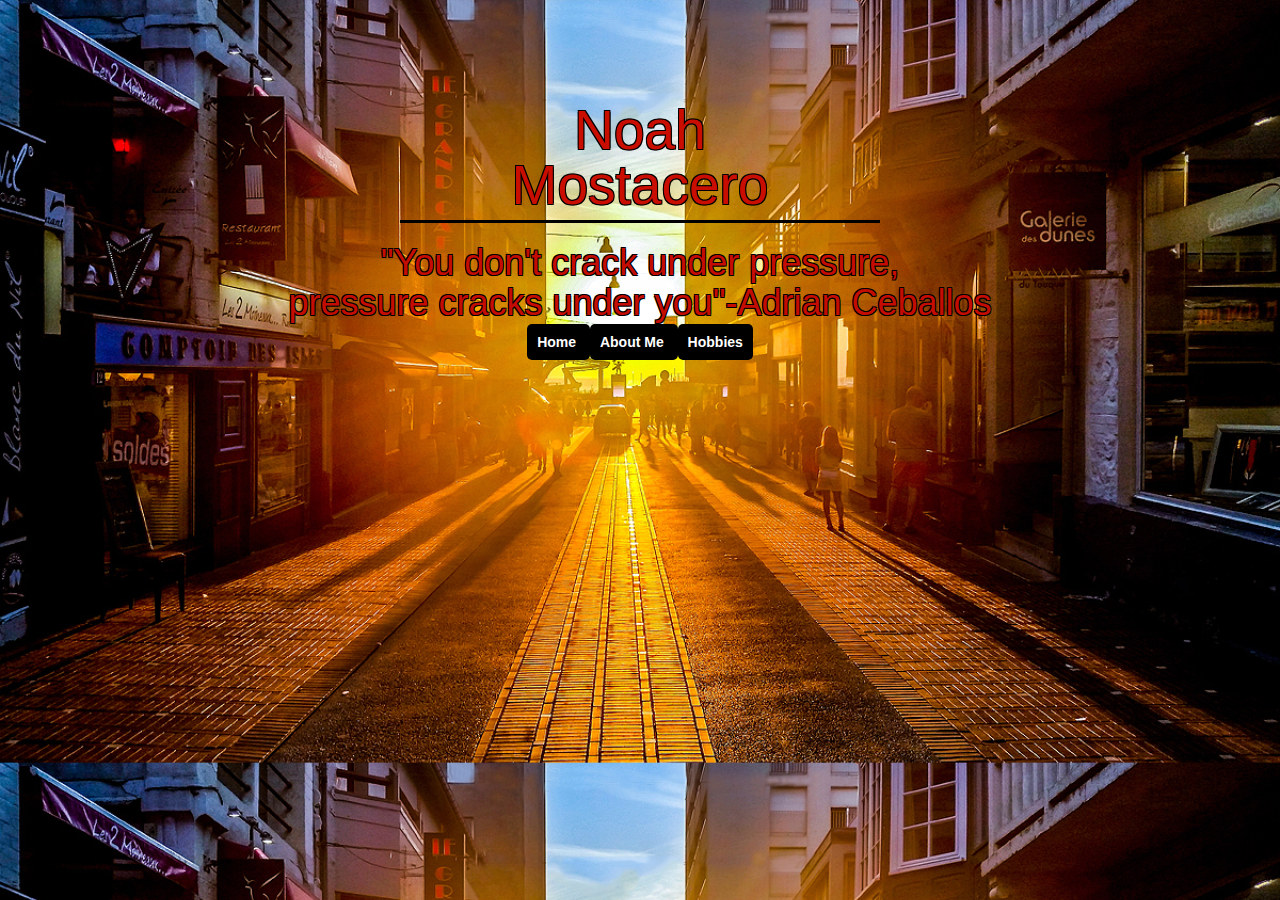
==== public_html/index.html @ 5cb009ca "Ripped last project, Fixed Links" ====
<!DOCTYPE html>
<!--
To change this license header, choose License Headers in Project Properties.
To change this template file, choose Tools | Templates
and open the template in the editor.
-->
<html lang="en">
    <head>
        <title>Noah Mostacero-Portfolio Website</title>
        <meta charset="UTF-8">
        <meta name="viewport" content="width=device-width, initial-scale=1.0">
        <link rel="stylesheet" type="text/css" href="lol.css">
        <link type="text/css" rel="stylesheet" href="css/bootstrap-theme.css">
        <link type="text/css" rel="stylesheet" href="css/bootstrap.css">
        <style type="text/css"></style>
            </head>
    <body class="bcolor" id="mydiv">
        <header>

        </header>
        <div class="bigdivbox">
        <div>
            <h1 id="noah"><center>Noah</center></h1>
        </div>
        <div>
            <h1 id="mostacero"><center>Mostacero</center></h1>
        </div>
            <div class="line">
                
            </div>
            <div>
                <h1 id="adriansquote"><center>"You don't crack under pressure, <br>pressure cracks under you"-Adrian Ceballos</center></h1>
            </div>
            <div>
            <nav>
                <li>
                <a href="index.html" style="text-decoration: none;" id="button1">
                    Home
                </a>
                <a href="aboutme.html" style="text-decoration: none;" id="button2">
                    About Me
                </a>
                <a href="hobbies.html" style="text-decoration: none;" id="button3">
                    Hobbies
                </a>
                    </li>
            </nav>
            </div>
        </div>
        <script src="http://ajax.googleapis.com/ajax/libs/jquery/1.11.1/jquery.min.js"></script>
        <script type="text/javascript" src="js/bootstrap.min.js"></script>
    </body>
</html>
---- public_html/lol.css ----
/*
To change this license header, choose License Headers in Project Properties.
To change this template file, choose Tools | Templates
and open the template in the editor.
*/
/* 
    Created on : Aug 29, 2014, 10:34:58 AM
    Author     : Student
*/
/* this is all indexx */
.bcolor{
    background-image: url('coolsun.jpg'); background-repeat: no-repeat ,center, center, fixed;
    background-size: 100%;
}
#noah{
    color: rgba(251, 17, 0, 0.8);
    margin: 100px 300px 0px 300px;
    height: 55px;
    font-size: 55px;
    text-shadow:
    -1px -1px 0 #000,
    1px -1px 0 #000,
    -1px 1px 0 #000,
    1px 1px 0 #000;  
}
#mostacero{
    color: rgba(251, 17, 0, 0.8);
    margin: 0px 300px 0px 300px;
    height: 55px;
    font-size: 55px;
    text-shadow:
    -1px -1px 0 #000,
    1px -1px 0 #000,
    -1px 1px 0 #000,
    1px 1px 0 #000;  
}
.bigdivbox{
    height: 500px;
}
.line{
    background-color: black;
    height: 3px;
    margin: 10px 400px 0px 400px;
}
li{
    text-align: center;
    list-style-type: none;
}
#button1{
  display: block;
  width: 115px;
  height: 25px;
  background-color: black;
  padding: 10px;
  text-align: center;
  border-radius: 5px;
  color: white;
  font-weight: bold;
  margin: 0px 0px 0px 0px;
  display: inline;
}
#button2{
  display: block;
  width: 115px;
  height: 25px;
  background-color: black;
  padding: 10px;
  text-align: center;
  border-radius: 5px;
  color: white;
  font-weight: bold;
  margin: 0px 0px 0px 0px;
  display: inline;
}
#button3{
  display: block;
  width: 115px;
  height: 25px;
  background-color: black;
  padding: 10px;
  text-align: center;
  border-radius: 5px;
  color: white;
  font-weight: bold;
  margin: 0px 0px 0px 0px;
  display: inline;
}
#adriansquote{
    color: rgba(251, 17, 0, 0.8);
    text-shadow:
    -1px -1px 0 #000,
    1px -1px 0 #000,
    -1px 1px 0 #000,
    1px 1px 0 #000;  
}
/* index ends */
/* aboutme starts */
.blackdiv{
    background-color: rgba(0, 0, 0, 0.6);
    height: 450px;
    margin: 100px;
}
#aboutme{
    font-size: 45px;
    color: white;
    text-shadow:
    -1px -1px 0 #000,
    1px -1px 0 #000,
    -1px 1px 0 #000,
    1px 1px 0 #000;  
}
#line2{
    background-color: white;
    height: 3px;
    margin: 0px 400px 0px 400px;
    text-shadow:
    -1px -1px 0 #000,
    1px -1px 0 #000,
    -1px 1px 0 #000,
    1px 1px 0 #000;  
}
#bcolor2{
    background-image: url('music.jpg'); background-repeat: no-repeat ,center, center, fixed;
    background-size: 100%;
}
#fontcolor{
    color: white;
    text-shadow:
    -1px -1px 0 #000,
    1px -1px 0 #000,
    -1px 1px 0 #000,
    1px 1px 0 #000;  
}
#button1a{
  display: block;
  width: 115px;
  height: 25px;
  background-color: black;
  padding: 10px;
  text-align: center;
  border-radius: 5px;
  color: white;
  font-weight: bold;
  margin: 0px 0px 0px 0px;
  display: inline;
}
#button2b{
  display: block;
  width: 115px;
  height: 25px;
  background-color: black;
  padding: 10px;
  text-align: center;
  border-radius: 5px;
  color: white;
  font-weight: bold;
  margin: 0px 0px 0px 0px;
  display: inline;
}
#button3b{
  display: block;
  width: 115px;
  height: 25px;
  background-color: black;
  padding: 10px;
  text-align: center;
  border-radius: 5px;
  color: white;
  font-weight: bold;
  margin: 0px 0px 0px 0px;
  display: inline;
}
/* aboutme ends */
/* hobbies start */
#hobbiesfont{
    font-size: 45px;
    color: white;
}
#bcolor3{
    background-image: url('ashe.jpg');
    background-repeat: no-repeat ,center, center, fixed;
    background-size: 100%;
}
#line3{
    background-color: black;
    height: 3px;
    margin: 10px 300px 0px 300px;
}
#fontcolor3{
    color: white;
}
#button1c{
  display: block;
  width: 115px;
  height: 25px;
  background-color: black;
  padding: 10px;
  text-align: center;
  border-radius: 5px;
  color: white;
  font-weight: bold;
  margin: 0px 0px 0px 0px;
  display: inline;
}
#button1d{
  display: block;
  width: 115px;
  height: 25px;
  background-color: black;
  padding: 10px;
  text-align: center;
  border-radius: 5px;
  color: white;
  font-weight: bold;
  margin: 0px 0px 0px 0px;
  display: inline;
}
#button3c{
    display: block;
  width: 115px;
  height: 25px;
  background-color: black;
  padding: 10px;
  text-align: center;
  border-radius: 5px;
  color: white;
  font-weight: bold;
  margin: 0px 0px 0px 0px;
  display: inline;
}
/* hobbies end */
@media screen and (max-width: 1024px) {
    .bigdivbox{
        width: 100%;
    }
}

@media (max-width: 320px) {
    body{
        font-size: 20px;
    }
    .bigdivbox{
        width: 100%;
    }
    #noah{
        width: 20%;
    }
    #mostacero{
        width: 20%;
    }
    #adriansquote{
        font-size: 20px;
    }
    #button1{
        font-size: 20px;
    }
    #button2{
        font-size: 20px;
    }
}
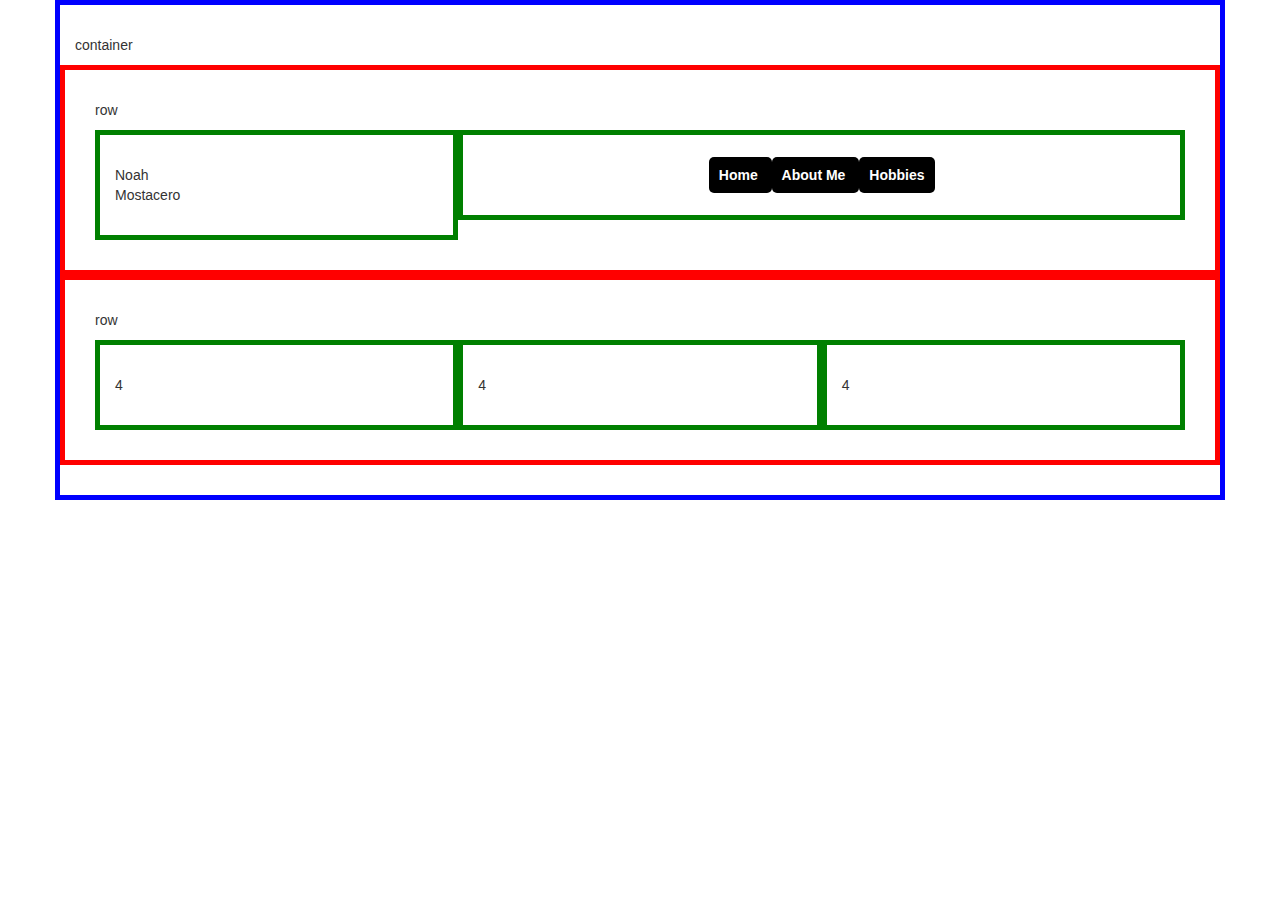
==== commit 31769b01: "New bootstrap format and links in" ====
--- a/public_html/index.html
+++ b/public_html/index.html
@@ -12,39 +12,32 @@
         <link rel="stylesheet" type="text/css" href="lol.css">
         <link type="text/css" rel="stylesheet" href="css/bootstrap-theme.css">
         <link type="text/css" rel="stylesheet" href="css/bootstrap.css">
-        <style type="text/css"></style>
             </head>
-    <body class="bcolor" id="mydiv">
-        <header>
-
-        </header>
-        <div class="bigdivbox">
-        <div>
-            <h1 id="noah"><center>Noah</center></h1>
-        </div>
-        <div>
-            <h1 id="mostacero"><center>Mostacero</center></h1>
-        </div>
-            <div class="line">
-                
-            </div>
-            <div>
-                <h1 id="adriansquote"><center>"You don't crack under pressure, <br>pressure cracks under you"-Adrian Ceballos</center></h1>
-            </div>
-            <div>
-            <nav>
-                <li>
-                <a href="index.html" style="text-decoration: none;" id="button1">
+    <body>
+        <div class="container">
+            <p>container</p>
+            <div class="row">
+                <p>row</p>
+                <div class="col-xs-4">Noah <br>Mostacero</div>
+                <div class="col-xs-8"><nav>
+                        <li>
+                <a href="index.html" style="text-decoration: none;" id="button1a">
                     Home
                 </a>
-                <a href="aboutme.html" style="text-decoration: none;" id="button2">
+                <a href="aboutme.html" style="text-decoration: none;" id="button2b">
                     About Me
                 </a>
-                <a href="hobbies.html" style="text-decoration: none;" id="button3">
-                    Hobbies
-                </a>
-                    </li>
-            </nav>
+                        <a href="hobbies.html" style="text-decoration: none;" id="button3b">
+                            Hobbies
+                        </a>
+                        </li>
+                    </nav></div>
+            </div>
+            <div class="row">
+                <p>row</p>
+                <div class="col-xs-4">4</div>
+                <div class="col-xs-4">4</div>
+                <div class="col-xs-4">4</div>
             </div>
         </div>
         <script src="http://ajax.googleapis.com/ajax/libs/jquery/1.11.1/jquery.min.js"></script>
--- a/public_html/lol.css
+++ b/public_html/lol.css
@@ -93,6 +93,18 @@
     -1px 1px 0 #000,
     1px 1px 0 #000;  
 }
+div{
+    border-style: solid;
+    border-width: 5px;
+    padding: 30px;
+    border-color: green;
+}
+.container{
+    border-color: blue;
+}
+.row{
+    border-color: red;
+}
 /* index ends */
 /* aboutme starts */
 .blackdiv{
@@ -233,20 +245,18 @@
     .bigdivbox{
         width: 100%;
     }
+    
 }
 
 @media (max-width: 320px) {
     body{
         font-size: 20px;
     }
-    .bigdivbox{
-        width: 100%;
-    }
     #noah{
-        width: 20%;
+        font-size: 20px;
     }
     #mostacero{
-        width: 20%;
+        font-size: 20px;
     }
     #adriansquote{
         font-size: 20px;
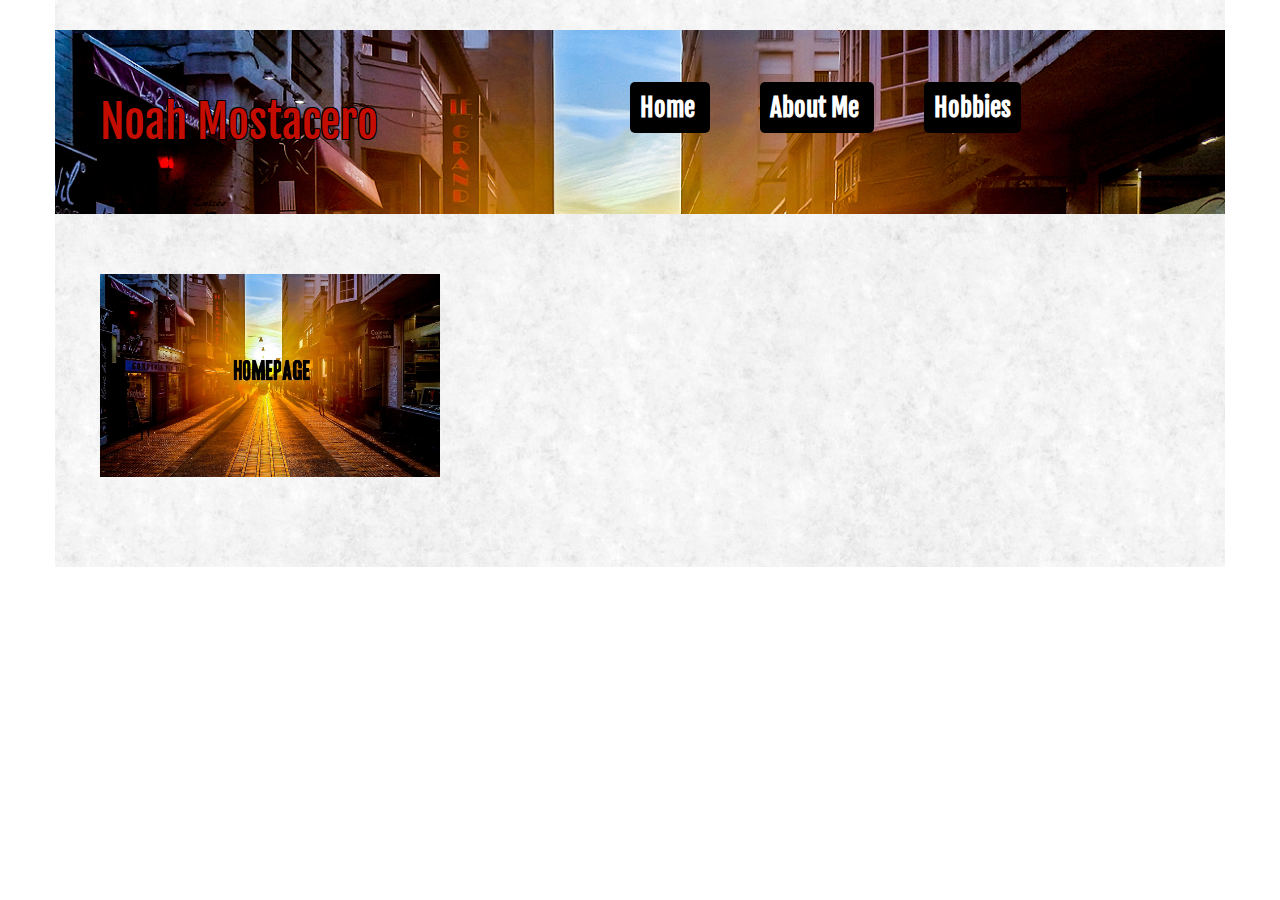
==== commit 986ee1cb: "Have links and fonts in I am going to change background color" ====
--- a/public_html/index.html
+++ b/public_html/index.html
@@ -12,32 +12,33 @@
         <link rel="stylesheet" type="text/css" href="lol.css">
         <link type="text/css" rel="stylesheet" href="css/bootstrap-theme.css">
         <link type="text/css" rel="stylesheet" href="css/bootstrap.css">
+        <link href='http://fonts.googleapis.com/css?family=Fjalla+One' rel='stylesheet' type='text/css'>
             </head>
     <body>
-        <div class="container">
-            <p>container</p>
-            <div class="row">
-                <p>row</p>
-                <div class="col-xs-4">Noah <br>Mostacero</div>
+        <div class="container bcolor">
+            
+            <div class="row rowpicture">
+                
+                <div class="col-xs-4" id="noah">Noah Mostacero</div>
                 <div class="col-xs-8"><nav>
                         <li>
-                <a href="index.html" style="text-decoration: none;" id="button1a">
+                <a href="index.html" style="text-decoration: none;" id="button1">
                     Home
                 </a>
-                <a href="aboutme.html" style="text-decoration: none;" id="button2b">
+                <a href="aboutme.html" style="text-decoration: none;" id="button2">
                     About Me
                 </a>
-                        <a href="hobbies.html" style="text-decoration: none;" id="button3b">
+                        <a href="hobbies.html" style="text-decoration: none;" id="button3">
                             Hobbies
                         </a>
                         </li>
                     </nav></div>
             </div>
             <div class="row">
-                <p>row</p>
-                <div class="col-xs-4">4</div>
-                <div class="col-xs-4">4</div>
-                <div class="col-xs-4">4</div>
+                
+                <div class="col-xs-4"><img class="img-responsive" src='homepage.jpg'></div>
+                <div class="col-xs-4"></div>
+                <div class="col-xs-4"></div>
             </div>
         </div>
         <script src="http://ajax.googleapis.com/ajax/libs/jquery/1.11.1/jquery.min.js"></script>
--- a/public_html/lol.css
+++ b/public_html/lol.css
@@ -9,19 +9,22 @@
 */
 /* this is all indexx */
 .bcolor{
-    background-image: url('coolsun.jpg'); background-repeat: no-repeat ,center, center, fixed;
+    background-image: url('fresh_snow.png');
+}
+.rowpicture{
+    background-image: url('coolsun.jpg'); background-repeat: no-repeat;
     background-size: 100%;
 }
 #noah{
     color: rgba(251, 17, 0, 0.8);
-    margin: 100px 300px 0px 300px;
-    height: 55px;
-    font-size: 55px;
-    text-shadow:
-    -1px -1px 0 #000,
-    1px -1px 0 #000,
-    -1px 1px 0 #000,
-    1px 1px 0 #000;  
+    margin: 0px 0px 0px 0px;
+    font-size: 45px;
+    text-shadow:
+    -1px -1px 0 #000,
+    1px -1px 0 #000,
+    -1px 1px 0 #000,
+    1px 1px 0 #000;
+    font-family: 'Fjalla One', sans-serif;
 }
 #mostacero{
     color: rgba(251, 17, 0, 0.8);
@@ -58,6 +61,8 @@
   font-weight: bold;
   margin: 0px 0px 0px 0px;
   display: inline;
+  font-family: 'Fjalla One', sans-serif;
+  font-size: 25px;
 }
 #button2{
   display: block;
@@ -69,8 +74,10 @@
   border-radius: 5px;
   color: white;
   font-weight: bold;
-  margin: 0px 0px 0px 0px;
-  display: inline;
+  margin: 0px 50px 0px 50px;
+  display: inline;
+  font-size: 25px;
+  font-family: 'Fjalla One', sans-serif;
 }
 #button3{
   display: block;
@@ -84,6 +91,8 @@
   font-weight: bold;
   margin: 0px 0px 0px 0px;
   display: inline;
+  font-size: 25px;
+  font-family: 'Fjalla One', sans-serif;
 }
 #adriansquote{
     color: rgba(251, 17, 0, 0.8);
@@ -93,6 +102,10 @@
     -1px 1px 0 #000,
     1px 1px 0 #000;  
 }
+div{
+    padding: 30px;
+}
+/*
 div{
     border-style: solid;
     border-width: 5px;
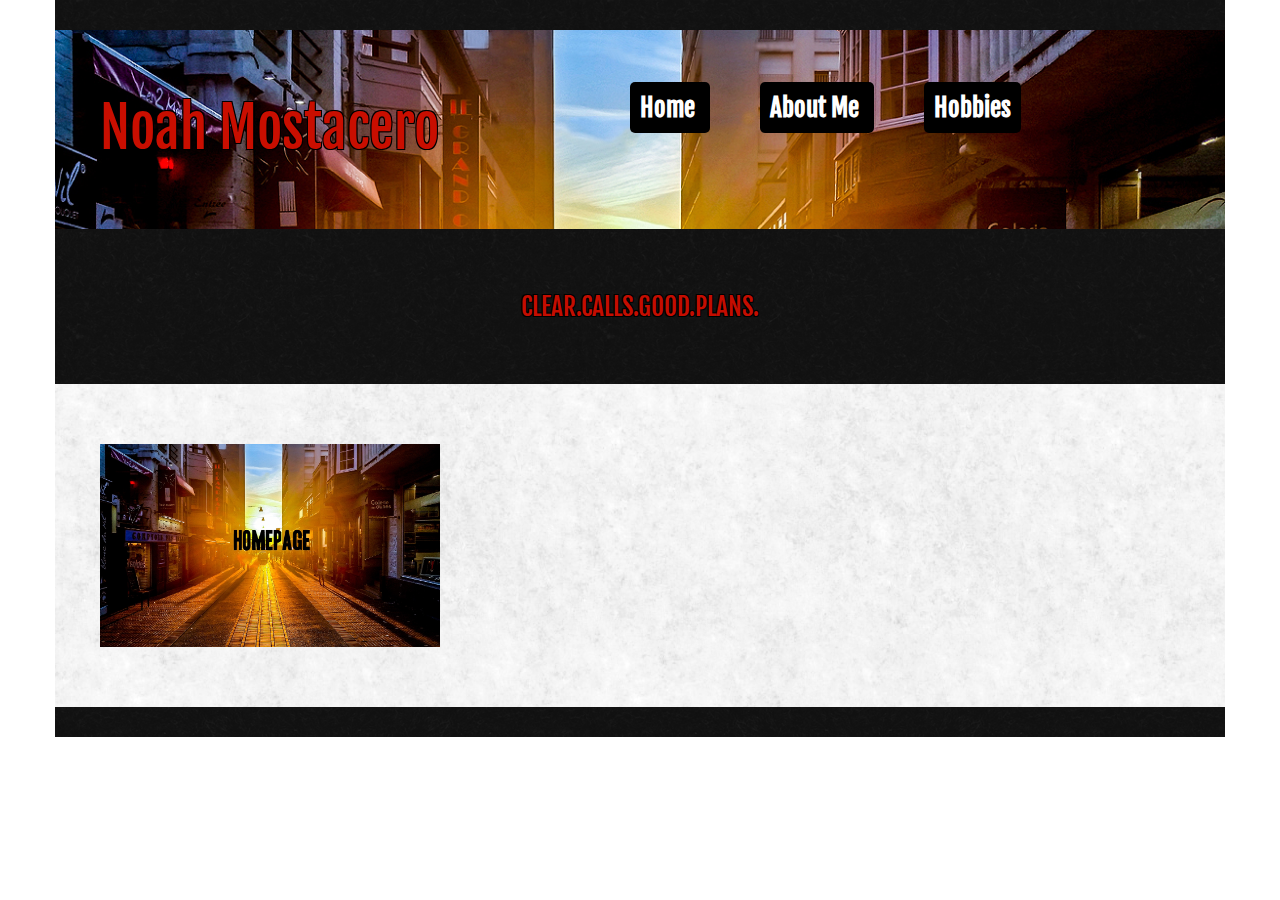
==== commit f3b8a54d: "Last push for today, Im happy so far" ====
--- a/public_html/index.html
+++ b/public_html/index.html
@@ -35,6 +35,11 @@
                     </nav></div>
             </div>
             <div class="row">
+                <div class="col-xs-12 quotething">
+                    <center>CLEAR.CALLS.GOOD.PLANS.</center>
+                </div>
+            </div>
+            <div class="row rowcolor">
                 
                 <div class="col-xs-4"><img class="img-responsive" src='homepage.jpg'></div>
                 <div class="col-xs-4"></div>
--- a/public_html/lol.css
+++ b/public_html/lol.css
@@ -9,6 +9,9 @@
 */
 /* this is all indexx */
 .bcolor{
+    background-image: url('zwartevilt.png');
+}
+.rowcolor{
     background-image: url('fresh_snow.png');
 }
 .rowpicture{
@@ -18,7 +21,7 @@
 #noah{
     color: rgba(251, 17, 0, 0.8);
     margin: 0px 0px 0px 0px;
-    font-size: 45px;
+    font-size: 55px;
     text-shadow:
     -1px -1px 0 #000,
     1px -1px 0 #000,
@@ -41,9 +44,9 @@
     height: 500px;
 }
 .line{
-    background-color: black;
+    background-color: blue;
     height: 3px;
-    margin: 10px 400px 0px 400px;
+    margin: 0px 0px 0px 0px;
 }
 li{
     text-align: center;
@@ -102,6 +105,18 @@
     -1px 1px 0 #000,
     1px 1px 0 #000;  
 }
+.quotething{
+    color: rgba(251, 17, 0, 0.8);
+    margin: 0px 0px 0px 0px;
+    font-size: 25px;
+    text-shadow:
+    -1px -1px 0 #000,
+    1px -1px 0 #000,
+    -1px 1px 0 #000,
+    1px 1px 0 #000;
+    font-family: 'Fjalla One', sans-serif;
+}
+
 div{
     padding: 30px;
 }
@@ -109,7 +124,7 @@
 div{
     border-style: solid;
     border-width: 5px;
-    padding: 30px;
+    padding: 20px;
     border-color: green;
 }
 .container{
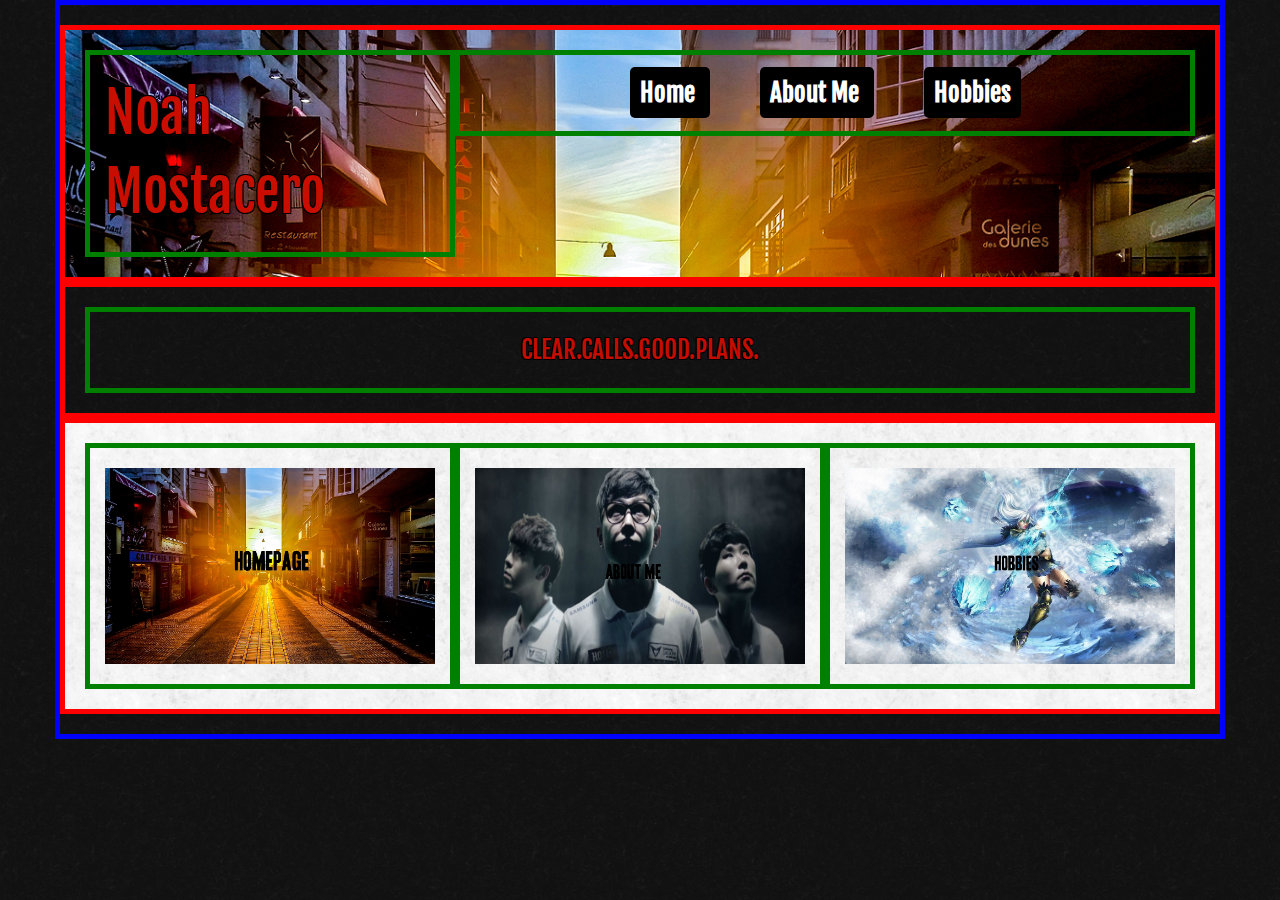
==== commit 42ae7967: "Added Pictures resized and with text" ====
--- a/public_html/index.html
+++ b/public_html/index.html
@@ -42,8 +42,8 @@
             <div class="row rowcolor">
                 
                 <div class="col-xs-4"><img class="img-responsive" src='homepage.jpg'></div>
-                <div class="col-xs-4"></div>
-                <div class="col-xs-4"></div>
+                <div class="col-xs-4"><img class="img-responsive" src="koreansaboutme.jpg"></div>
+                <div class="col-xs-4"><img class="img-responsive" src="ashehobbies.jpg"></div>
             </div>
         </div>
         <script src="http://ajax.googleapis.com/ajax/libs/jquery/1.11.1/jquery.min.js"></script>
--- a/public_html/lol.css
+++ b/public_html/lol.css
@@ -8,6 +8,9 @@
     Author     : Student
 */
 /* this is all indexx */
+body{
+    background-image: url('zwartevilt.png')
+}
 .bcolor{
     background-image: url('zwartevilt.png');
 }
@@ -116,11 +119,11 @@
     1px 1px 0 #000;
     font-family: 'Fjalla One', sans-serif;
 }
-
+/*
 div{
     padding: 30px;
 }
-/*
+*/
 div{
     border-style: solid;
     border-width: 5px;
@@ -286,9 +289,6 @@
     #mostacero{
         font-size: 20px;
     }
-    #adriansquote{
-        font-size: 20px;
-    }
     #button1{
         font-size: 20px;
     }
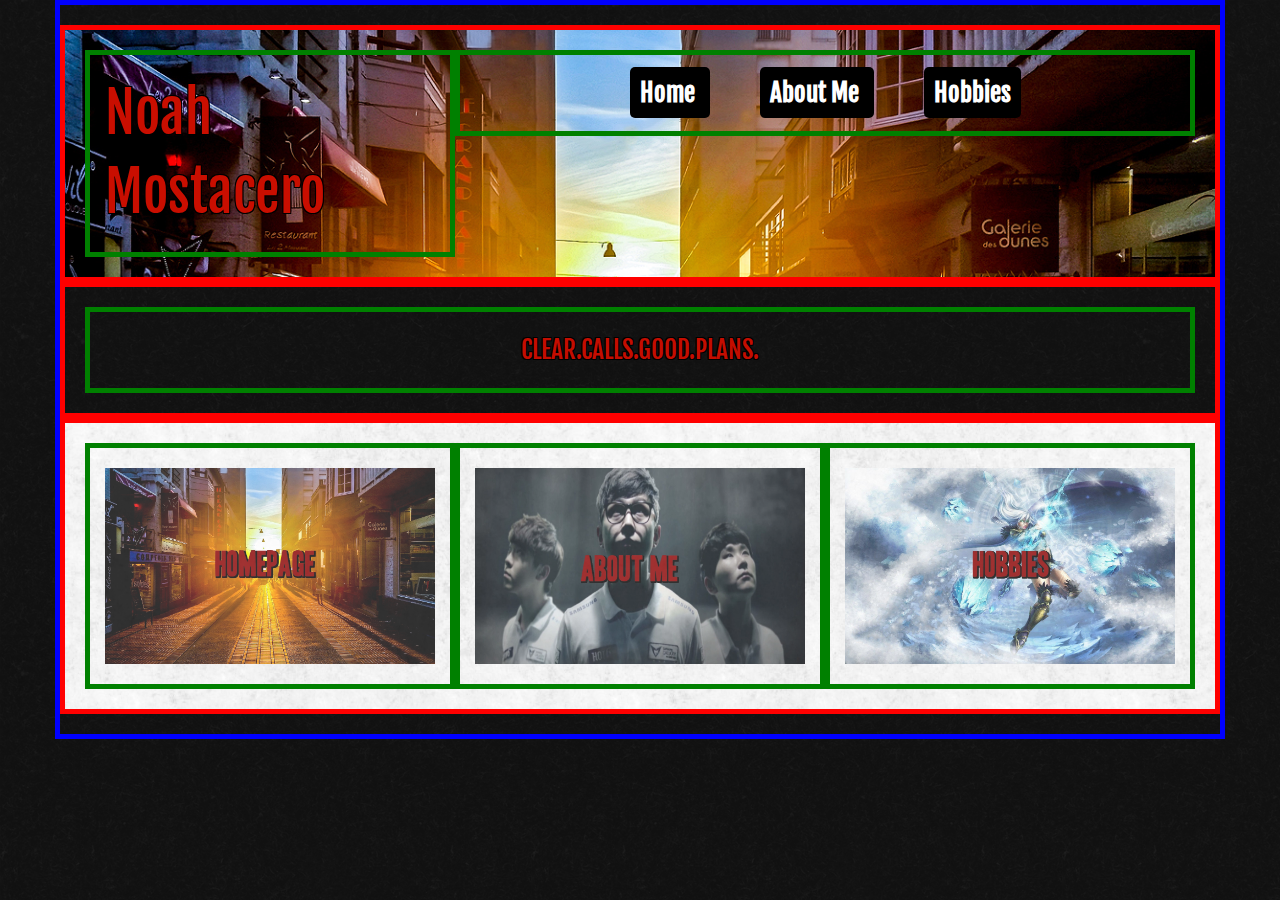
==== commit 7e7eaf5f: "Linked with picture hover" ====
--- a/public_html/index.html
+++ b/public_html/index.html
@@ -41,9 +41,9 @@
             </div>
             <div class="row rowcolor">
                 
-                <div class="col-xs-4"><img class="img-responsive" src='homepage.jpg'></div>
-                <div class="col-xs-4"><img class="img-responsive" src="koreansaboutme.jpg"></div>
-                <div class="col-xs-4"><img class="img-responsive" src="ashehobbies.jpg"></div>
+                <div class="col-xs-4"><a href="index.html"><img class="img-responsive" src='homepage.jpg'></a></div>
+                <div class="col-xs-4"><a href="aboutme.html"><img class="img-responsive" src="aboutme.jpg"></a></div>
+                <div class="col-xs-4"><a href="hobbies.html"><img class="img-responsive" src="hobbies.jpg"></a></div>
             </div>
         </div>
         <script src="http://ajax.googleapis.com/ajax/libs/jquery/1.11.1/jquery.min.js"></script>
--- a/public_html/lol.css
+++ b/public_html/lol.css
@@ -136,6 +136,15 @@
 .row{
     border-color: red;
 }
+img {
+    opacity: 0.8;
+    filter: alpha(opacity=40); /* For IE8 and earlier */
+}
+
+img:hover {
+    opacity: 1.0;
+    filter: alpha(opacity=100); /* For IE8 and earlier */
+}
 /* index ends */
 /* aboutme starts */
 .blackdiv{
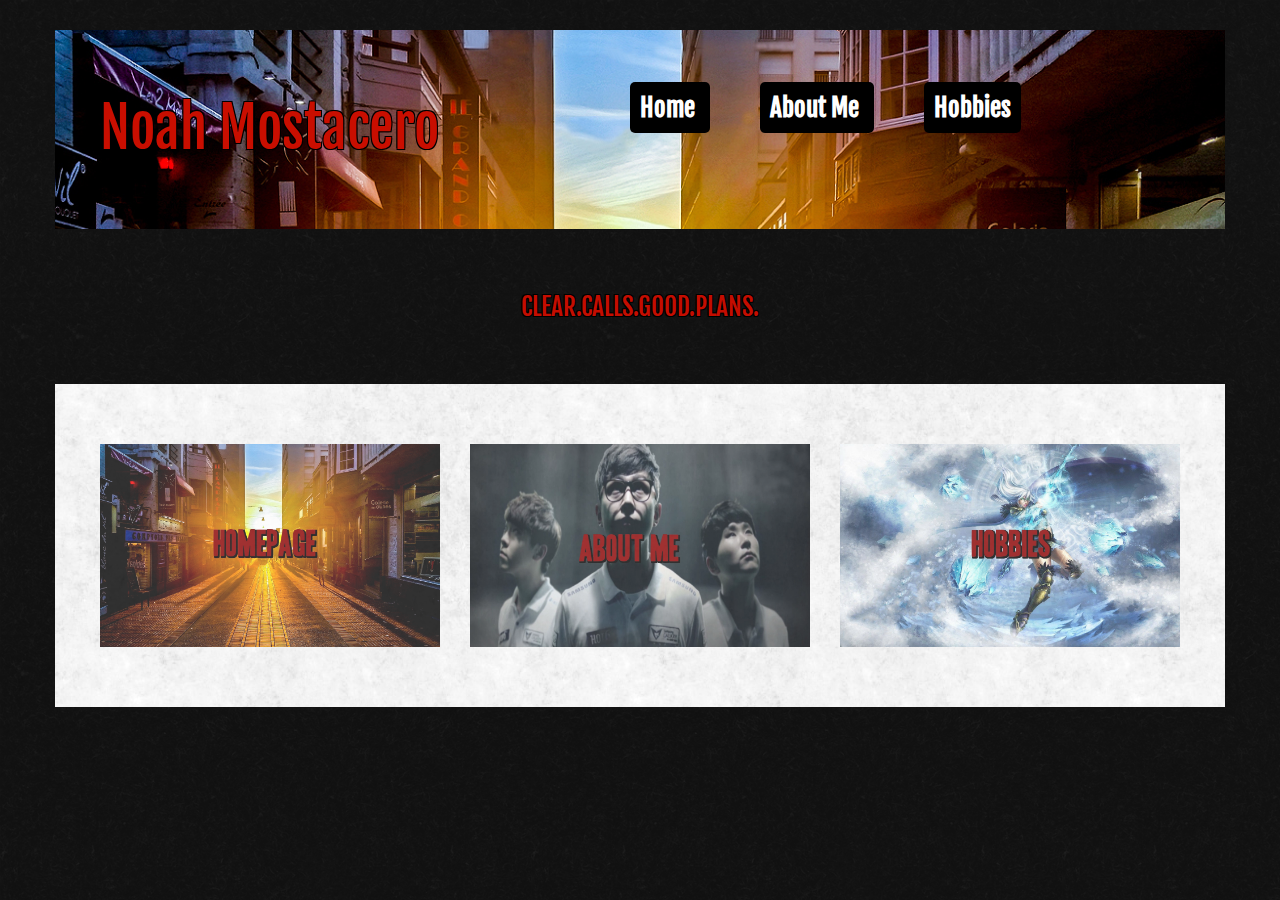
==== commit 1fcfa174: "Added Images and text" ====
--- a/public_html/index.html
+++ b/public_html/index.html
@@ -6,7 +6,7 @@
 -->
 <html lang="en">
     <head>
-        <title>Noah Mostacero-Portfolio Website</title>
+        <title>༼ つ ◕_◕ ༽つNoah Mostacero༼ つ ◕_◕ ༽つ</title>
         <meta charset="UTF-8">
         <meta name="viewport" content="width=device-width, initial-scale=1.0">
         <link rel="stylesheet" type="text/css" href="lol.css">
@@ -14,7 +14,7 @@
         <link type="text/css" rel="stylesheet" href="css/bootstrap.css">
         <link href='http://fonts.googleapis.com/css?family=Fjalla+One' rel='stylesheet' type='text/css'>
             </head>
-    <body>
+    <body class="bodyblack">
         <div class="container bcolor">
             
             <div class="row rowpicture">
@@ -41,9 +41,9 @@
             </div>
             <div class="row rowcolor">
                 
-                <div class="col-xs-4"><a href="index.html"><img class="img-responsive" src='homepage.jpg'></a></div>
-                <div class="col-xs-4"><a href="aboutme.html"><img class="img-responsive" src="aboutme.jpg"></a></div>
-                <div class="col-xs-4"><a href="hobbies.html"><img class="img-responsive" src="hobbies.jpg"></a></div>
+                <div class="col-xs-4"><a href="index.html"><img class="img-responsive imgindex" src='homepage.jpg'></a></div>
+                <div class="col-xs-4"><a href="aboutme.html"><img class="img-responsive imgindex" src="aboutme.jpg"></a></div>
+                <div class="col-xs-4"><a href="hobbies.html"><img class="img-responsive imgindex" src="hobbies.jpg"></a></div>
             </div>
         </div>
         <script src="http://ajax.googleapis.com/ajax/libs/jquery/1.11.1/jquery.min.js"></script>
--- a/public_html/lol.css
+++ b/public_html/lol.css
@@ -8,7 +8,7 @@
     Author     : Student
 */
 /* this is all indexx */
-body{
+.bodyblack{
     background-image: url('zwartevilt.png')
 }
 .bcolor{
@@ -32,25 +32,6 @@
     1px 1px 0 #000;
     font-family: 'Fjalla One', sans-serif;
 }
-#mostacero{
-    color: rgba(251, 17, 0, 0.8);
-    margin: 0px 300px 0px 300px;
-    height: 55px;
-    font-size: 55px;
-    text-shadow:
-    -1px -1px 0 #000,
-    1px -1px 0 #000,
-    -1px 1px 0 #000,
-    1px 1px 0 #000;  
-}
-.bigdivbox{
-    height: 500px;
-}
-.line{
-    background-color: blue;
-    height: 3px;
-    margin: 0px 0px 0px 0px;
-}
 li{
     text-align: center;
     list-style-type: none;
@@ -99,14 +80,6 @@
   display: inline;
   font-size: 25px;
   font-family: 'Fjalla One', sans-serif;
-}
-#adriansquote{
-    color: rgba(251, 17, 0, 0.8);
-    text-shadow:
-    -1px -1px 0 #000,
-    1px -1px 0 #000,
-    -1px 1px 0 #000,
-    1px 1px 0 #000;  
 }
 .quotething{
     color: rgba(251, 17, 0, 0.8);
@@ -119,11 +92,11 @@
     1px 1px 0 #000;
     font-family: 'Fjalla One', sans-serif;
 }
-/*
+
 div{
     padding: 30px;
 }
-*/
+/*
 div{
     border-style: solid;
     border-width: 5px;
@@ -136,46 +109,34 @@
 .row{
     border-color: red;
 }
-img {
+*/
+.imgindex {
     opacity: 0.8;
     filter: alpha(opacity=40); /* For IE8 and earlier */
 }
 
-img:hover {
+.imgindex:hover {
     opacity: 1.0;
     filter: alpha(opacity=100); /* For IE8 and earlier */
 }
 /* index ends */
 /* aboutme starts */
-.blackdiv{
-    background-color: rgba(0, 0, 0, 0.6);
-    height: 450px;
-    margin: 100px;
+.rowpicturekoreans{
+    background-image: url('koreans.jpg'); background-repeat: no-repeat;
+    background-size: 100% 100%;
 }
 #aboutme{
-    font-size: 45px;
-    color: white;
-    text-shadow:
-    -1px -1px 0 #000,
-    1px -1px 0 #000,
-    -1px 1px 0 #000,
-    1px 1px 0 #000;  
-}
-#line2{
-    background-color: white;
-    height: 3px;
-    margin: 0px 400px 0px 400px;
-    text-shadow:
-    -1px -1px 0 #000,
-    1px -1px 0 #000,
-    -1px 1px 0 #000,
-    1px 1px 0 #000;  
-}
-#bcolor2{
-    background-image: url('music.jpg'); background-repeat: no-repeat ,center, center, fixed;
-    background-size: 100%;
-}
-#fontcolor{
+    color: rgba(251, 17, 0, 0.8);
+    margin: 0px 0px 0px 0px;
+    font-size: 55px;
+    text-shadow:
+    -1px -1px 0 #000,
+    1px -1px 0 #000,
+    -1px 1px 0 #000,
+    1px 1px 0 #000;
+    font-family: 'Fjalla One', sans-serif;  
+}
+.fontcolor{
     color: white;
     text-shadow:
     -1px -1px 0 #000,
